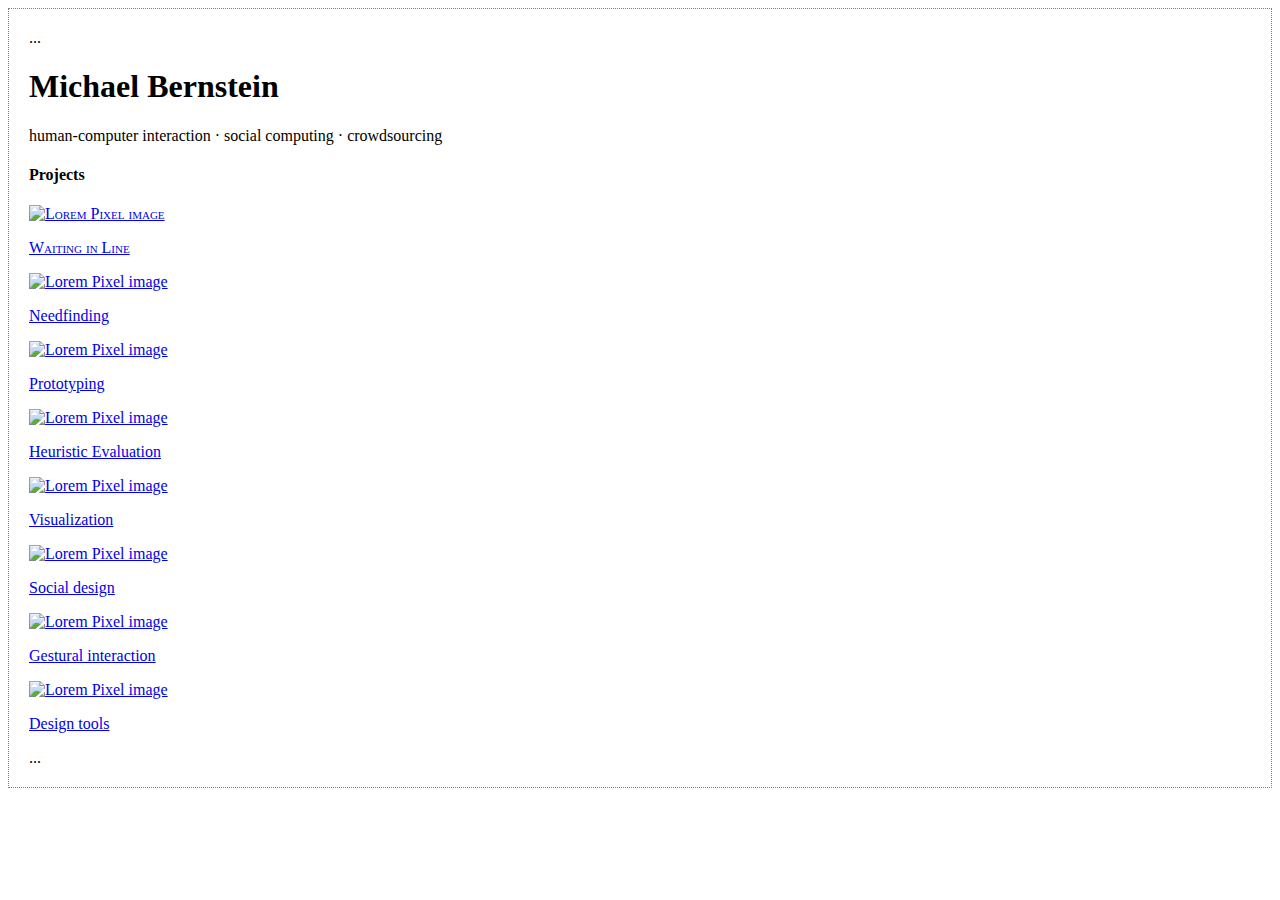
==== static/index.html @ 15e89eb4 "added Javascript!" ====
<!doctype html>

<html>
<head>
	<title>HCI Project Portfolio</title>	
	<meta charset="utf-8">
	<meta name="viewport" content="width=device-width, initial-scale=1.0">
	<!-- this is a comment in HTML -->

    <!-- HTML5 Shim and Respond.js IE8 support of HTML5 elements and media queries -->
    <!-- WARNING: Respond.js doesn't work if you view the page via file:// -->
    <!--[if lt IE 9]>
      <script src="https://oss.maxcdn.com/libs/html5shiv/3.7.0/html5shiv.js"></script>
      <script src="https://oss.maxcdn.com/libs/respond.js/1.3.0/respond.min.js"></script>
    <![endif]-->   
    <!-- Bootstrap -->
<link href="css/bootstrap.min.css" rel="stylesheet">
<link href="css/bootstrap-theme.min.css" rel="stylesheet">
<link href="css/introHCI.css" rel="stylesheet">
...
<!-- jQuery (necessary for Bootstrap's JavaScript plugins) -->
<script src="https://code.jquery.com/jquery.js"></script>
<!-- Include all compiled plugins (blelow), or include individual files as needed -->
<script src="js/bootstrap.min.js"></script>     
</head>

<body>
	<div class="container">
		<!-- h1 through h6 are headers. The higher the number, the smaller the header -->
		<!-- p means paragraph -->
		<div class="jumbotron">
			<h1>Michael Bernstein</h1>
			<p>human-computer interaction &middot; social computing &middot; crowdsourcing</p>
		</div>


		<h4>Projects</h4>
		<!-- divs are invisible structuring elements that stack vertically by default. Use them to organize your code -->
		<!-- img tags are images. Lorem Pixel will deliver random images; handy! -->
		<!-- a are anchors, also known as hyperlinks. Use the href attribute to tell the browser where to go when the user clicks -->
		<div id="project1">
			<a href="project.html" class="thumbnail">
				<img src="images/lorempixel.people.1.jpeg" alt="Lorem Pixel image" class="img">
				<p>Waiting in Line</p>
			</a>
		</div>
		<div id="project2">
			<a href="project.html" class="thumbnail">
				<img src="images/lorempixel.city.1.jpeg" alt="Lorem Pixel image" class="img">
				<p>Needfinding</p>
			</a>
		</div>
		<div id="project3">
			<a href="project.html" class="thumbnail">
				<img src="images/lorempixel.technics.1.jpeg" alt="Lorem Pixel image" class="img">
				<p>Prototyping</p>
			</a>
		</div>
		<div id="project4">
			<a href="project.html" class="thumbnail">
				<img src="images/lorempixel.abstract.1.jpeg" alt="Lorem Pixel image" class="img">
				<p>Heuristic Evaluation</p>
			</a>
		</div>
		<div id="project5">
			<a href="project.html" class="thumbnail">
				<img src="images/lorempixel.abstract.8.jpeg" alt="Lorem Pixel image" class="img">
				<p>Visualization</p>
			</a>
		</div>
		<div id="project6">
			<a href="project.html" class="thumbnail">
				<img src="images/lorempixel.people.2.jpeg" alt="Lorem Pixel image" class="img">
				<p>Social design</p>
			</a>
		</div>
		<div id="project7">
			<a href="project.html" class="thumbnail">
				<img src="images/lorempixel.technics.2.jpeg" alt="Lorem Pixel image" class="img">
				<p>Gestural interaction</p>
			</a>
		</div>
		<div id="project8">
			<a href="project.html" class="thumbnail">
				<img src="images/lorempixel.city.2.jpeg" alt="Lorem Pixel image" class="img">
				<p>Design tools</p>
			</a>
		</div>
	</div>
	<!-- Bootstrap -->
<link href="css/bootstrap.min.css" rel="stylesheet">
<link href="css/bootstrap-theme.min.css" rel="stylesheet">
<link href="css/introHCI.css" rel="stylesheet">
...
<!-- jQuery (necessary for Bootstrap's JavaScript plugins) -->
<script src="https://code.jquery.com/jquery.js"></script>
<!-- Include all compiled plugins (blelow), or include individual files as needed -->
<script src="js/bootstrap.min.js"></script>
</body>
</html>
---- static/css/introHCI.css ----
/* applies to anything of class "example-class-selector" */
.example-class-selector {
	margin-top: 2em;
}

/* applies to any <p> descendants of an element of class "example-class-selector" */
.example-class-selector p {
	/* Colors are in hexadecimal: http://www.colorpicker.com/ */	
	color: #CC00AA;
}

.jumbotron {
     position: relative;
     background: none;
}

.jumbotron:after {
     content:"";
     background: url("http://lorempixel.com/1140/283");
     opacity: 0.2;
     top: 0;
     left: 0;
     bottom: 0;
     right: 0;
     position: absolute;
     z-index: -1;   
}

.project {
    margin-left: 20px;
    background-color: #deebf7;
    padding: 20px;
    width: 525px;
}

body {
     border: 1px dotted gray;
     padding: 20px;
}

.p {
    font-variant: small-caps;
}

.project p {
    font-variant: small-caps;
}

#project1 {
    font-variant: small-caps;
}
/* this style exists to make it obvious that you've successfully linked
   the CSS to the page. feel free to remove it once the link is working. */
---- static/css/introHCI.css ----
/* applies to anything of class "example-class-selector" */
.example-class-selector {
	margin-top: 2em;
}

/* applies to any <p> descendants of an element of class "example-class-selector" */
.example-class-selector p {
	/* Colors are in hexadecimal: http://www.colorpicker.com/ */	
	color: #CC00AA;
}

.jumbotron {
     position: relative;
     background: none;
}

.jumbotron:after {
     content:"";
     background: url("http://lorempixel.com/1140/283");
     opacity: 0.2;
     top: 0;
     left: 0;
     bottom: 0;
     right: 0;
     position: absolute;
     z-index: -1;   
}

.project {
    margin-left: 20px;
    background-color: #deebf7;
    padding: 20px;
    width: 525px;
}

body {
     border: 1px dotted gray;
     padding: 20px;
}

.p {
    font-variant: small-caps;
}

.project p {
    font-variant: small-caps;
}

#project1 {
    font-variant: small-caps;
}
/* this style exists to make it obvious that you've successfully linked
   the CSS to the page. feel free to remove it once the link is working. */
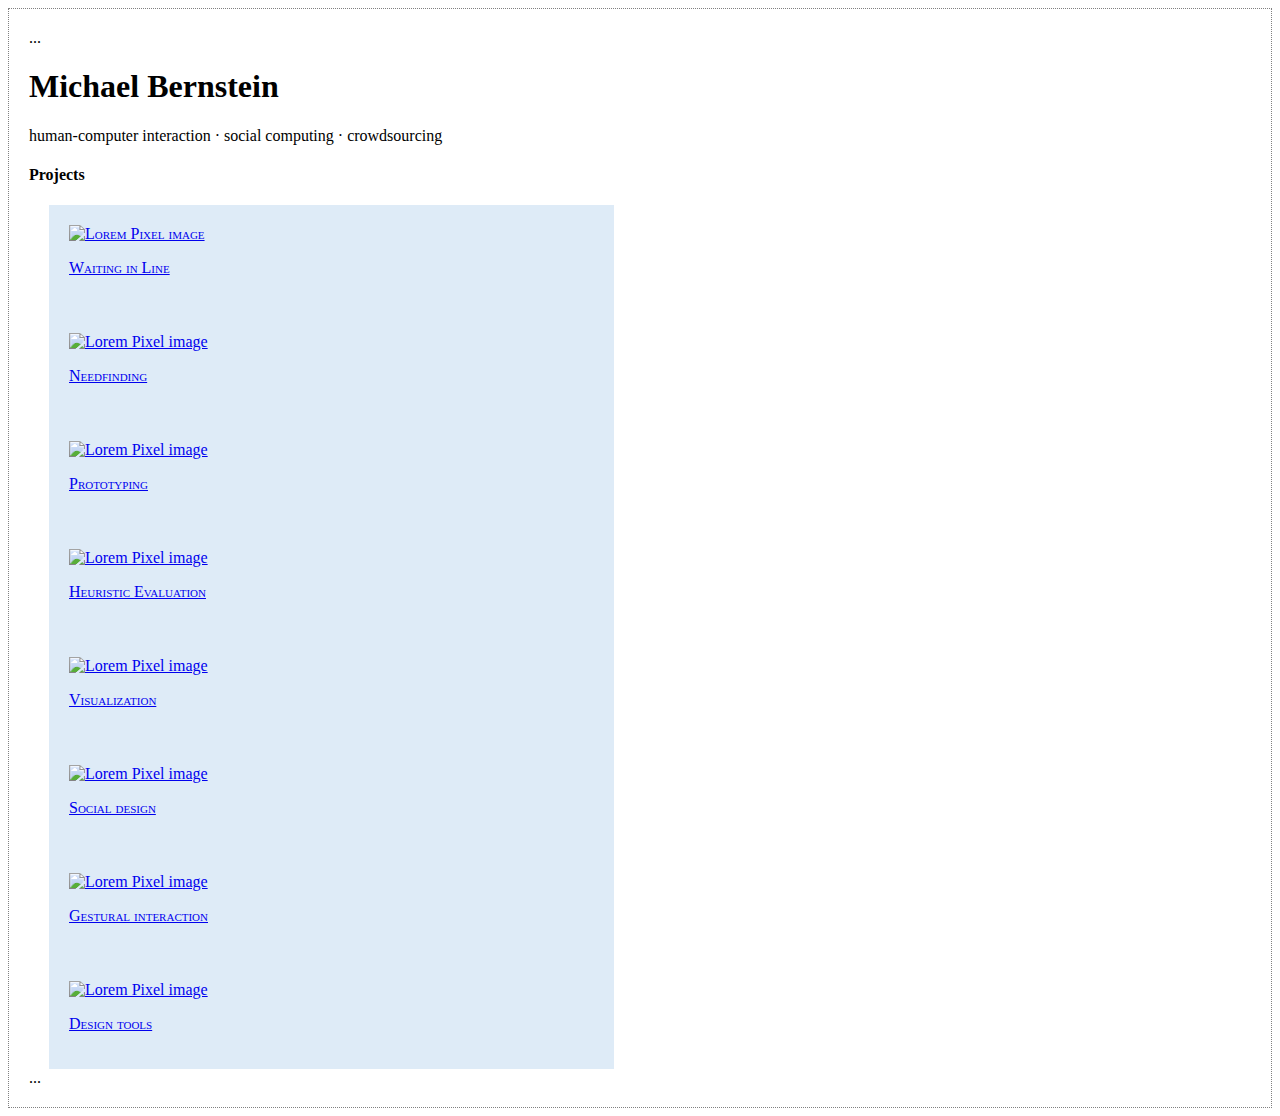
==== commit e90ff11c: "added Javascript!" ====
--- a/static/index.html
+++ b/static/index.html
@@ -38,49 +38,49 @@
 		<!-- divs are invisible structuring elements that stack vertically by default. Use them to organize your code -->
 		<!-- img tags are images. Lorem Pixel will deliver random images; handy! -->
 		<!-- a are anchors, also known as hyperlinks. Use the href attribute to tell the browser where to go when the user clicks -->
-		<div id="project1">
+		<div class="project" id="project1">
 			<a href="project.html" class="thumbnail">
 				<img src="images/lorempixel.people.1.jpeg" alt="Lorem Pixel image" class="img">
 				<p>Waiting in Line</p>
 			</a>
 		</div>
-		<div id="project2">
+		<div class="project" id="project2">
 			<a href="project.html" class="thumbnail">
 				<img src="images/lorempixel.city.1.jpeg" alt="Lorem Pixel image" class="img">
 				<p>Needfinding</p>
 			</a>
 		</div>
-		<div id="project3">
+		<div class="project" id="project3">
 			<a href="project.html" class="thumbnail">
 				<img src="images/lorempixel.technics.1.jpeg" alt="Lorem Pixel image" class="img">
 				<p>Prototyping</p>
 			</a>
 		</div>
-		<div id="project4">
+		<div class="project" id="project4">
 			<a href="project.html" class="thumbnail">
 				<img src="images/lorempixel.abstract.1.jpeg" alt="Lorem Pixel image" class="img">
 				<p>Heuristic Evaluation</p>
 			</a>
 		</div>
-		<div id="project5">
+		<div class="project" id="project5">
 			<a href="project.html" class="thumbnail">
 				<img src="images/lorempixel.abstract.8.jpeg" alt="Lorem Pixel image" class="img">
 				<p>Visualization</p>
 			</a>
 		</div>
-		<div id="project6">
+		<div class="project" id="project6">
 			<a href="project.html" class="thumbnail">
 				<img src="images/lorempixel.people.2.jpeg" alt="Lorem Pixel image" class="img">
 				<p>Social design</p>
 			</a>
 		</div>
-		<div id="project7">
+		<div class="project" id="project7">
 			<a href="project.html" class="thumbnail">
 				<img src="images/lorempixel.technics.2.jpeg" alt="Lorem Pixel image" class="img">
 				<p>Gestural interaction</p>
 			</a>
 		</div>
-		<div id="project8">
+		<div class="project" id="project8">
 			<a href="project.html" class="thumbnail">
 				<img src="images/lorempixel.city.2.jpeg" alt="Lorem Pixel image" class="img">
 				<p>Design tools</p>
--- a/static/css/introHCI.css
+++ b/static/css/introHCI.css
@@ -27,13 +27,6 @@
      z-index: -1;   
 }
 
-.project {
-    margin-left: 20px;
-    background-color: #deebf7;
-    padding: 20px;
-    width: 525px;
-}
-
 body {
      border: 1px dotted gray;
      padding: 20px;
@@ -50,6 +43,12 @@
 #project1 {
     font-variant: small-caps;
 }
+.project {
+    margin-left: 20px;
+    background-color: #deebf7;
+    padding: 20px;
+    width: 525px;
+}
 /* this style exists to make it obvious that you've successfully linked
    the CSS to the page. feel free to remove it once the link is working. */
 
--- a/static/css/introHCI.css
+++ b/static/css/introHCI.css
@@ -27,13 +27,6 @@
      z-index: -1;   
 }
 
-.project {
-    margin-left: 20px;
-    background-color: #deebf7;
-    padding: 20px;
-    width: 525px;
-}
-
 body {
      border: 1px dotted gray;
      padding: 20px;
@@ -50,6 +43,12 @@
 #project1 {
     font-variant: small-caps;
 }
+.project {
+    margin-left: 20px;
+    background-color: #deebf7;
+    padding: 20px;
+    width: 525px;
+}
 /* this style exists to make it obvious that you've successfully linked
    the CSS to the page. feel free to remove it once the link is working. */
 
